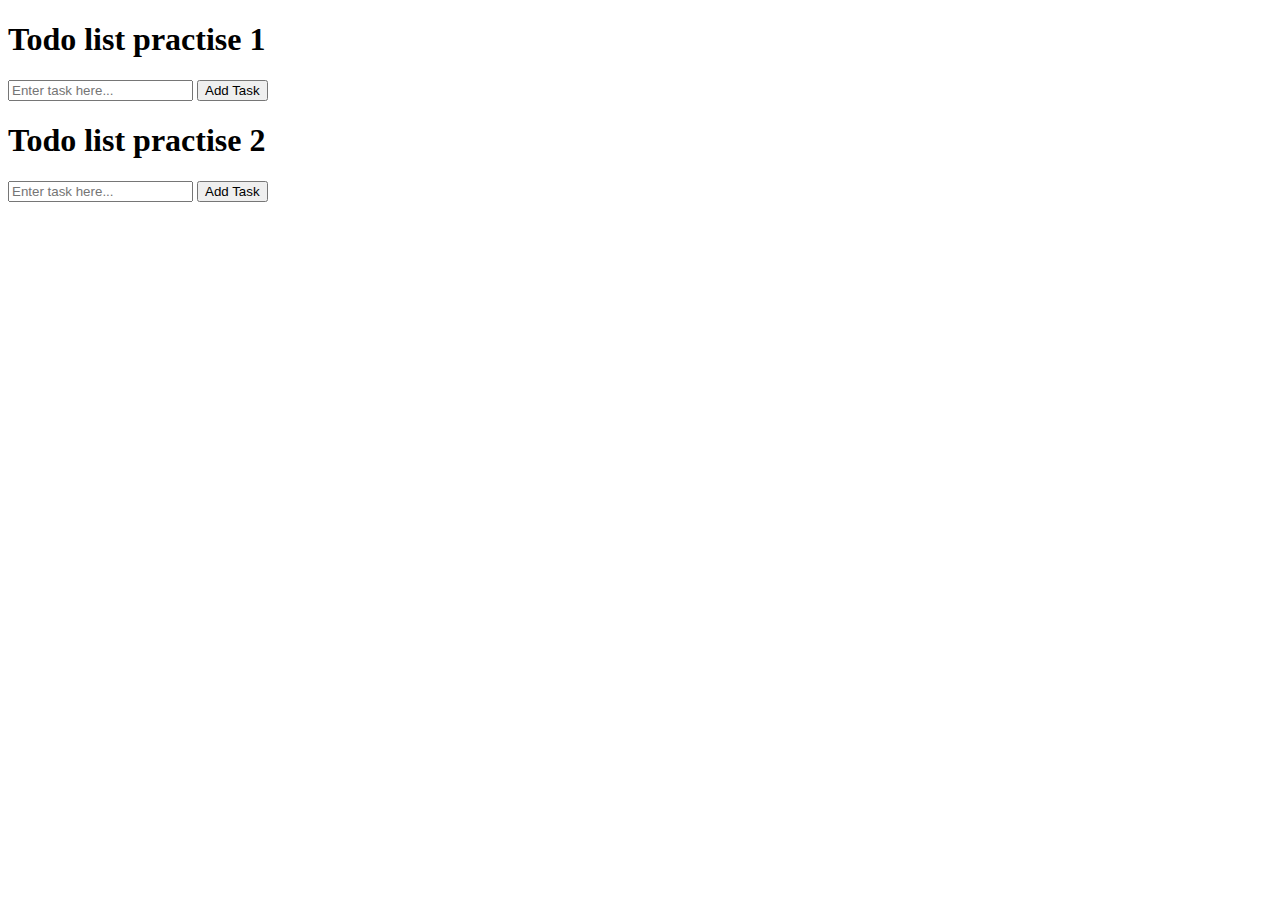
==== todo-list/index.html @ f00c1753 "todo-list added" ====
<!DOCTYPE html>
<html lang="en">
<head>
    <meta charset="UTF-8">
    <meta name="viewport" content="width=device-width, initial-scale=1.0">
    <title>Todo-list</title>
</head>
<body>
    <h1>Todo list practise 1</h1>
    <input type="text" placeholder="Enter task here..." class="input-task">
    <button class="btn-add-task" >Add Task</button>

    <h1>Todo list practise 2</h1>
    <input type="text" placeholder="Enter task here..." class="input-task-2">
    <button class="btn-add-task-2" >Add Task</button>
    <div class="display-task"></div>
    <script src="script.js"></script>
</body>
</html>
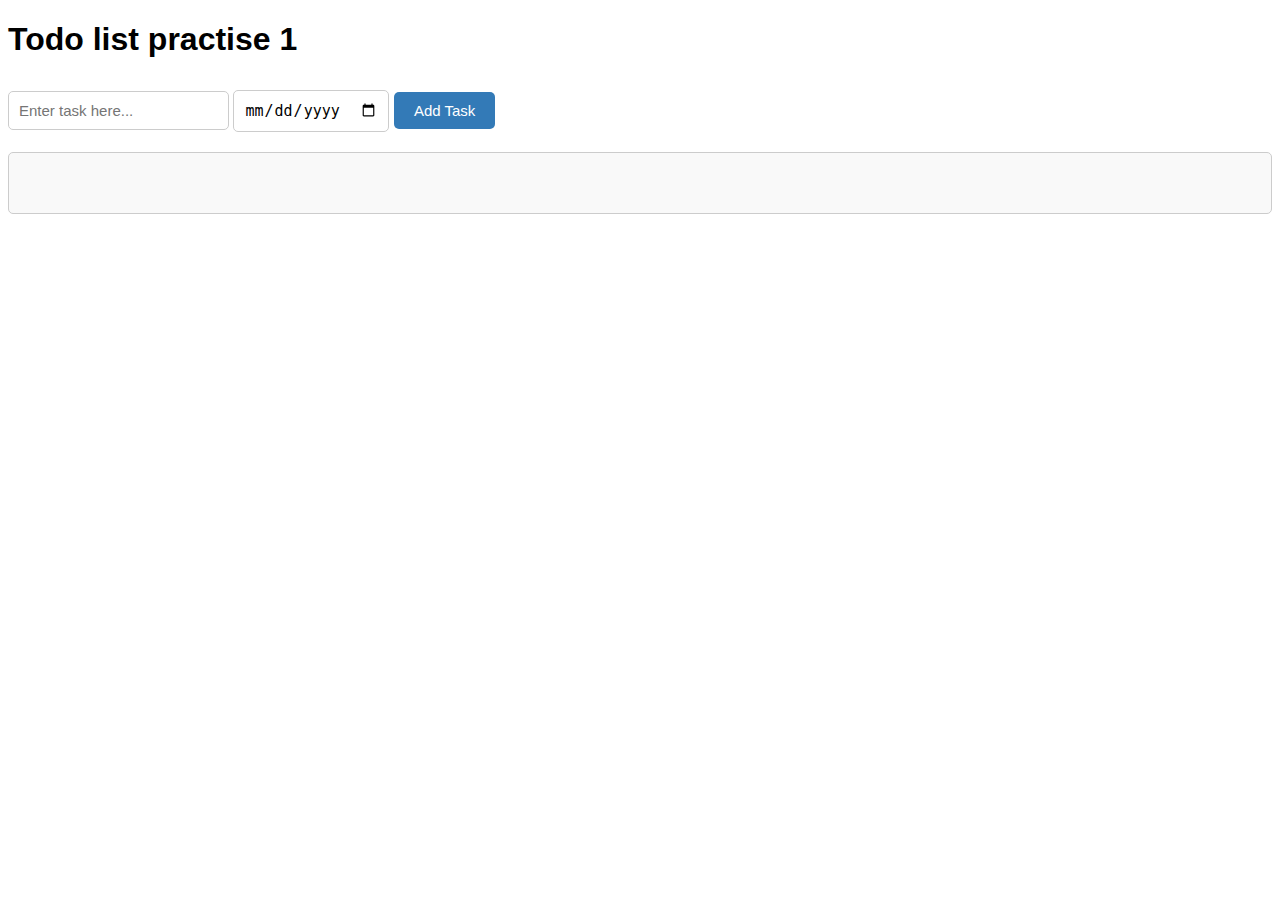
==== commit 5c5b908e: "updated code" ====
--- a/todo-list/index.html
+++ b/todo-list/index.html
@@ -3,17 +3,19 @@
 <head>
     <meta charset="UTF-8">
     <meta name="viewport" content="width=device-width, initial-scale=1.0">
+    <link rel="stylesheet" href="style.css">
     <title>Todo-list</title>
 </head>
 <body>
     <h1>Todo list practise 1</h1>
     <input type="text" placeholder="Enter task here..." class="input-task">
+    <input type="date" class="task-due-date">
     <button class="btn-add-task" >Add Task</button>
+    <ol class="display-task"></ol>
+    
 
-    <h1>Todo list practise 2</h1>
-    <input type="text" placeholder="Enter task here..." class="input-task-2">
-    <button class="btn-add-task-2" >Add Task</button>
-    <div class="display-task"></div>
+
+    
     <script src="script.js"></script>
 </body>
 </html>--- a/todo-list/style.css
+++ b/todo-list/style.css
@@ -0,0 +1,48 @@
+body{
+    font-family: Arial, Helvetica, sans-serif;
+}
+.input-task, .task-due-date{
+    padding: 10px;
+    margin: 10px 0;
+    border: 1px solid #ccc;
+    border-radius: 5px;
+    font-size: 15px;
+}
+
+.btn-add-task{
+    padding: 10px 20px;
+    background-color: #337ab7;
+    color: white;
+    border: none;
+    border-radius: 5px;
+    font-size: 15px;
+    cursor: pointer;
+}
+
+.display-task{
+    margin: 10px 0;
+    padding: 30px;
+    border: 1px solid #ccc;
+    border-radius: 5px;
+    font-size: 15px;
+    background-color: #f9f9f9;
+    display: flex;
+    flex-direction: column;
+    gap: 5px;
+}
+.task-list{
+    display: flex;
+    justify-content: space-between;
+    align-items: center;
+    margin: 5px 0;
+    background-color: #fff;
+}
+.btn-delete{
+    padding: 5px 10px;
+    background-color: #d9534f;
+    color: white;
+    border: none;
+    border-radius: 5px;
+    cursor: pointer;
+}
+
